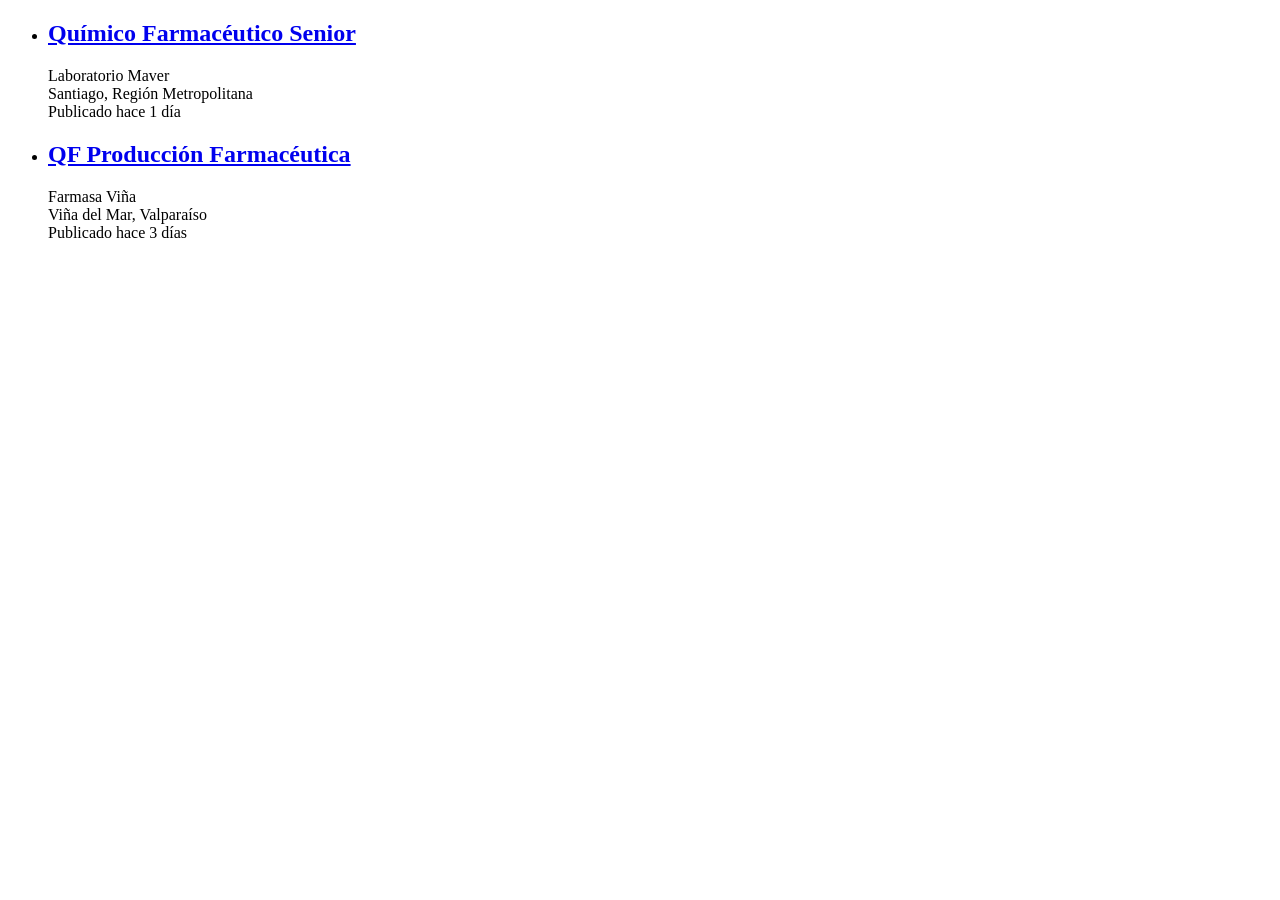
==== tests/fixtures/indeed_sample.html @ 679cf040 "feat: add indeed.cl scraper with Playwright" ====
<!DOCTYPE html>
<html lang="es">
<body>
  <ul class="jobsearch-ResultsList">
    <li>
      <div class="job_seen_beacon">
        <h2 class="jobTitle">
          <a href="/pagemap:Jobs-a1b2c3d4e5f6" id="job_a1b2c3d4e5f6">
            <span title="Químico Farmacéutico Senior">Químico Farmacéutico Senior</span>
          </a>
        </h2>
        <span class="companyName">Laboratorio Maver</span>
        <div class="companyLocation">Santiago, Región Metropolitana</div>
        <span class="date">Publicado hace 1 día</span>
      </div>
    </li>
    <li>
      <div class="job_seen_beacon">
        <h2 class="jobTitle">
          <a href="/pagemap:Jobs-e5f6g7h8i9j0" id="job_e5f6g7h8i9j0">
            <span title="QF Producción Farmacéutica">QF Producción Farmacéutica</span>
          </a>
        </h2>
        <span class="companyName">Farmasa Viña</span>
        <div class="companyLocation">Viña del Mar, Valparaíso</div>
        <span class="date">Publicado hace 3 días</span>
      </div>
    </li>
  </ul>
</body>
</html>
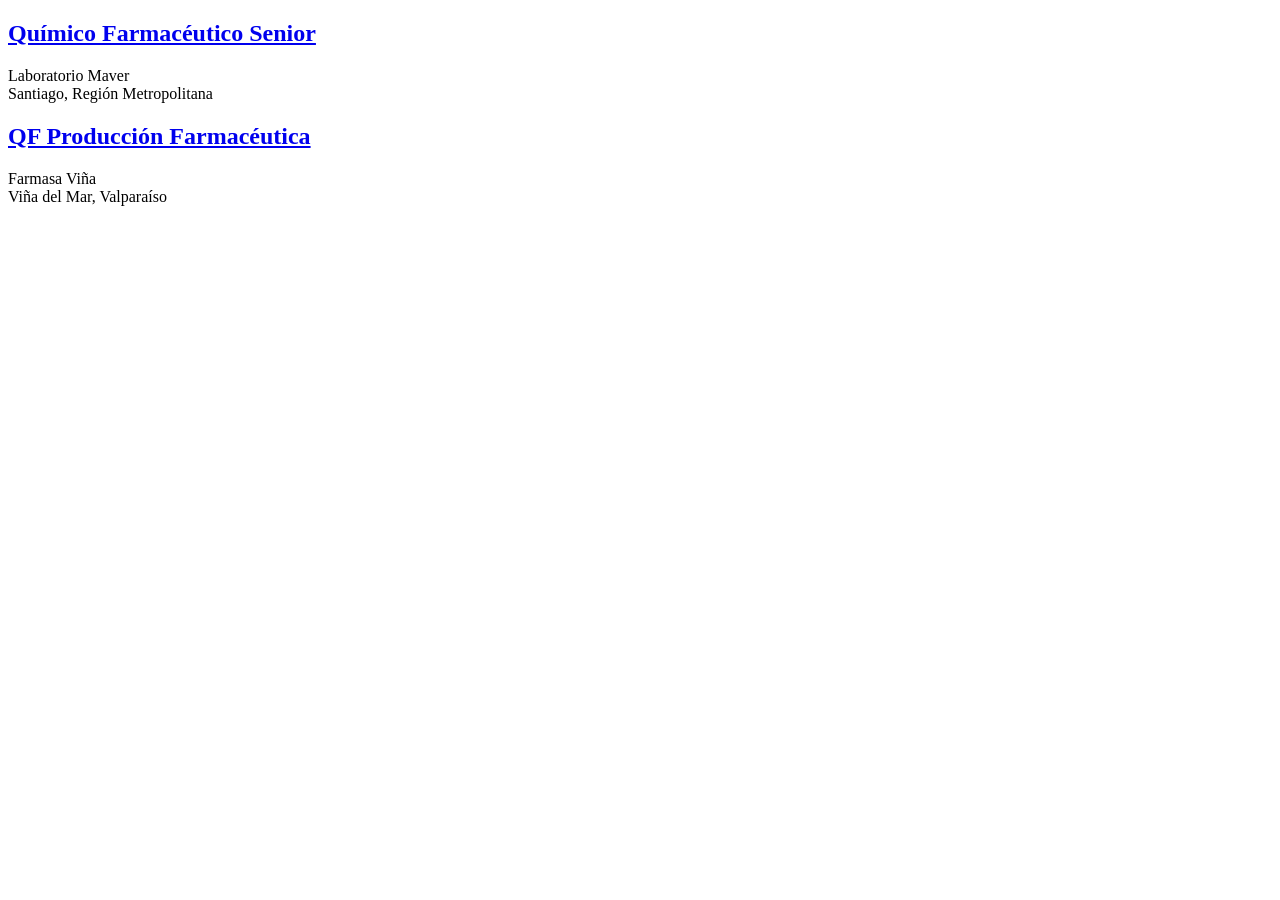
==== commit 5df39ef0: "feat: phase 2 scrapers + Streamlit app - Add scrapers: empleospublicos.cl, farmaciasahumada.cl - Add" ====
--- a/tests/fixtures/indeed_sample.html
+++ b/tests/fixtures/indeed_sample.html
@@ -1,31 +1,25 @@
 <!DOCTYPE html>
 <html lang="es">
 <body>
-  <ul class="jobsearch-ResultsList">
-    <li>
-      <div class="job_seen_beacon">
-        <h2 class="jobTitle">
-          <a href="/pagemap:Jobs-a1b2c3d4e5f6" id="job_a1b2c3d4e5f6">
-            <span title="Químico Farmacéutico Senior">Químico Farmacéutico Senior</span>
-          </a>
-        </h2>
-        <span class="companyName">Laboratorio Maver</span>
-        <div class="companyLocation">Santiago, Región Metropolitana</div>
-        <span class="date">Publicado hace 1 día</span>
-      </div>
-    </li>
-    <li>
-      <div class="job_seen_beacon">
-        <h2 class="jobTitle">
-          <a href="/pagemap:Jobs-e5f6g7h8i9j0" id="job_e5f6g7h8i9j0">
-            <span title="QF Producción Farmacéutica">QF Producción Farmacéutica</span>
-          </a>
-        </h2>
-        <span class="companyName">Farmasa Viña</span>
-        <div class="companyLocation">Viña del Mar, Valparaíso</div>
-        <span class="date">Publicado hace 3 días</span>
-      </div>
-    </li>
-  </ul>
+  <div id="mosaic-jobResults">
+    <div class="result cardOutline tapItem">
+      <h2 class="jobTitle">
+        <a class="jcs-JobTitle" href="/pagemap:Jobs-a1b2c3d4e5f6" data-jk="a1b2c3d4e5f6">
+          Químico Farmacéutico Senior
+        </a>
+      </h2>
+      <span data-testid="company-name">Laboratorio Maver</span>
+      <div data-testid="text-location">Santiago, Región Metropolitana</div>
+    </div>
+    <div class="result cardOutline tapItem">
+      <h2 class="jobTitle">
+        <a class="jcs-JobTitle" href="/pagemap:Jobs-e5f6g7h8i9j0" data-jk="e5f6g7h8i9j0">
+          QF Producción Farmacéutica
+        </a>
+      </h2>
+      <span data-testid="company-name">Farmasa Viña</span>
+      <div data-testid="text-location">Viña del Mar, Valparaíso</div>
+    </div>
+  </div>
 </body>
 </html>
